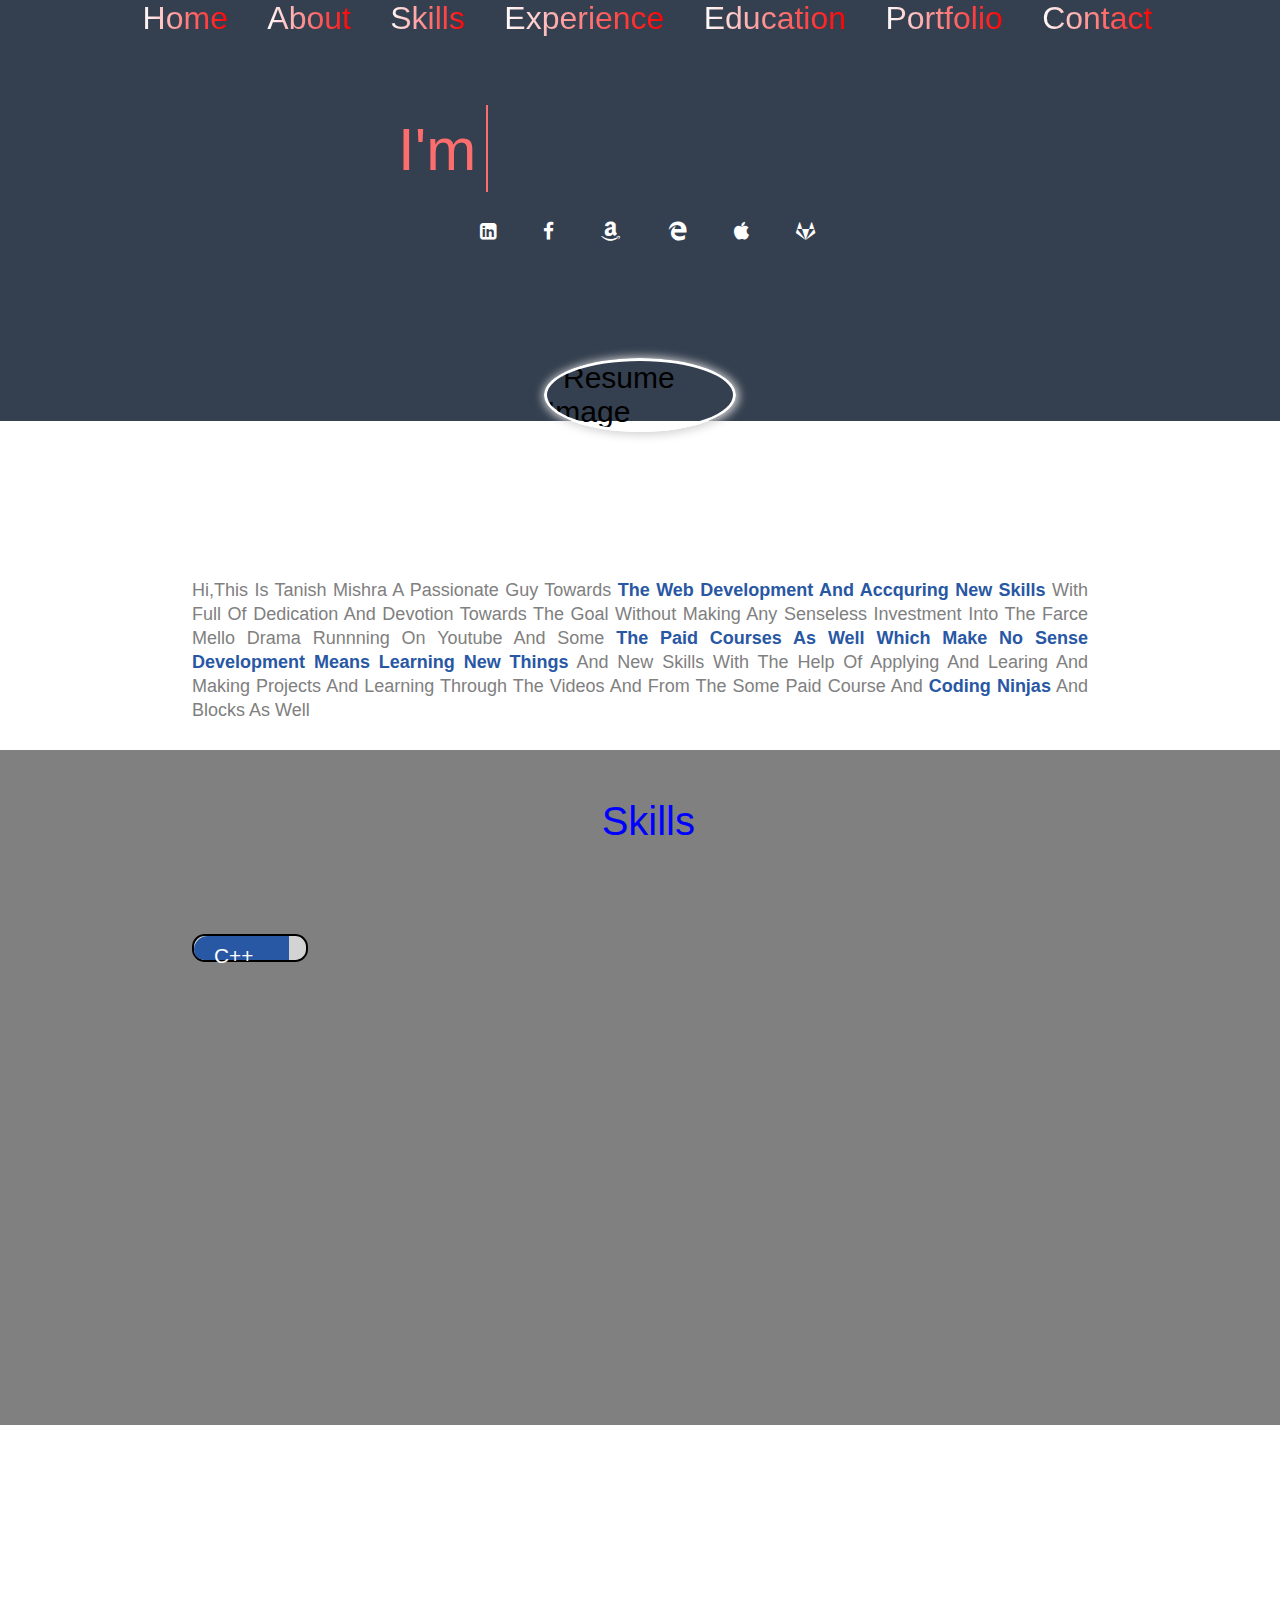
==== index.html @ ee0378c7 "Typing Animation added to website" ====
<!-- <img src="picture.jpg"> It specifies that picture.jpg is located in the same folder as the current page.
<img src="images/picture.jpg"> It specifies that picture.jpg is located in the images folder in the current folder.
<img src="/images/picture.jpg"> It specifies that picture.jpg is located in the images folder at the root of the current web.
<img src="../picture.jpg"> It specifies that picture.jpg is located in the folder one level up from the current folder. -->
<!DOCTYPE html>
<html lang="en">
  <head>
    <meta name="description" content="" />
    <meta name="keywords" content="" />
    <meta name="author" content="" />
    <link rel="shortcut icon" type="image/x-icon" sizes="228x228" href="logo/T logo.png" />
    <link rel="stylesheet" type="text/css" href="style.css" />
    <link
      rel="stylesheet"
      href="https://cdnjs.cloudflare.com/ajax/libs/font-awesome/4.7.0/css/font-awesome.min.css"
    />
    <title>Tanish Mishra &nbsp; !</title>
  </head>
  <body>
    <header id="body-header">
      <nav>
        <ul class="horizontal-list text-centre nav-menu styled-text background-nav">
          <li><a href="#" target="blank">Home</a></li>
          <li><a href="#" target="blank">About</a></li>
          <li><a href="#" target="blank">Skills</a></li>
          <li><a href="#" target="blank">Experience</a></li>
          <li><a href="#" target="blank">Education</a></li>
          <li><a href="Typing Animation/index.html" target="blank">Portfolio</a></li>
          <li><a href="#" target="blank">Contact</a></li>
        </ul>
      </nav>
       <!-- <div id="name-social-container">
        <div class="text-centre">
          <h4 id="my-name">Tanish Mishra</h4>
        </div>  -->
        <div class="Typing-animation-wrapper">
          <div class="static-txt">
            I'm
          </div>
          <ul class="dynamic-txts">
            <li>
              <span>Web Developer.</span>
            </li>
            <li><span>Designer.</span></li>
            <li><span>Freelancer.</span></li>
            <li><span>Gamer.</span></li>
          </ul>
        </div>
        <div id="social-icons">
          <ul class="horizontal-list text-centre social-icons">
            <li>
              <a href="#" target="_blank"
                ><i class="fa fa-linkedin-square" aria-hidden="true"></i
              ></a>
            </li>
            <li>
              <a href="#" target="_blank"
                ><i class="fa fa-facebook" aria-hidden="true"></i>
              </a>
            </li>
            <li>
              <a href="#" target="_blank"
                ><i class="fa fa-amazon" aria-hidden="true"></i
              ></a>
            </li>
            <li>
              <a href="" target="_blank"
                ><i class="fa fa-edge" aria-hidden="true"></i
              ></a>
            </li>
            <li>
              <a href="#" target="_blank"
                ><i class="fa fa-apple" aria-hidden="true"></i
              ></a>
            </li>
            <li>
              <a href="#" target="_blank"
                ><i class="fa fa-gitlab" aria-hidden="true"></i
              ></a>
            </li>
          </ul>
        </div>
      </div>
    </header>
    <main id="main">
      <section id="about">
        <div id="my-image">
          <img src="images/myimg.jpg" alt="Resume Image" />
        </div>
        <div id="about-para">
          <p>
            Hi,This is Tanish Mishra A Passionate Guy towards<span
              class="text-highlight"
            >
              the Web Development and accquring new Skills</span
            >
            with full of dedication and devotion towards the goal without making
            any senseless investment into the farce mello drama runnning on
            youtube and some
            <span class="text-highlight">
              the paid courses as well which make no sense Development means
              learning new things</span
            >
            and new skills with the help of applying and learing and making
            projects and learning through the videos and from the some paid
            course and <span class="text-highlight">coding ninjas</span> and
            blocks as well
          </p>
        </div>
      </section>

      <section id="skills">
                   
        <h1 class="section-heading mb75px">
          <span><i class="fas fa-chalkboard-teacher"></i></span>

          <span>Skills</span>
        </h1>
        <div class="skills-display">
                 <div class="skill-progress">
                   <div class="eighty-five-percent mb-blue">
                      <div class="skill-name">
                        <span>C++</span>
                      </div>
                   </div>
                 </div>
                </div>
      </section>

      <section id=""></section>
      <section id=""></section>
      <section id=""></section>
    </main>
  </body>
</html>
---- style.css ----
body {
  margin: 0px;
  font-family: sans-serif;
  font-size: 30px;
}
#body-header {  
  height:45vh;
  width: 100vw;
  background-color: #343f4f;
  background-repeat: no-repeat;
  background-position: center;
  background-size: 100% 100%; /* first is for the width and second is for the height   */
  opacity: 1;
  padding-top: 1rem;
  background-attachment:scroll;
}
.horizontal-list {
  list-style: none;
  padding-left: 0px;
  margin-top: -1rem;
  
}

.background-nav{
  animation: background-nav-animation;
  animation-iteration-count: infinite;
  animation-duration: 5s;
  background-attachment: fixed;
  transition: animation 5s;
}

@keyframes background-nav-animation{
  0%{
    background-image: linear-gradient(90deg,red,blue);
    transition: background-image 2s ;
  
    100%{
      background-image: linear-gradient(90deg,white,green);
    }
  }
}

.horizontal-list li {
  display: inline-block;
  margin: 0px 8px 8px 23px;
}
.horizontal-list li a {
  text-decoration: none;
  color: white;
  font-size: 2rem;
}


.nav-menu li a:hover {
  border-bottom: 2px solid teal;
  color: yellow;
}

.nav-menu li a {
  transition: color 1s, border-bottom 4s;
}
.text-centre {
  text-align: center;
}
/* Styled Text for nav bar*/

.styled-text li a { 
  background-image: linear-gradient(90deg,white,red);
    -webkit-background-clip: text;
  background-clip: text;
  color:transparent; 
}

   
/* Name and Social Icons */

#name-social-container {
  margin-top: 0vh;
}
#my-name {
  padding-bottom: 13px;
  font-size: 3.9rem;
  letter-spacing: 0.1rem;
  margin-bottom: 0.5rem;
  font-family: sans-serif;
  font-weight: bolder;
  font-style: normal;
  opacity: 1;
  background-image:linear-gradient(90deg,rgb(183, 0, 255),white);
  -webkit-background-clip: text;
  background-clip: text;
   -webkit-text-fill-color: transparent;
  
}
.Typing-animation-wrapper{
  display: flex;
  justify-content: center;
  width: 100%; 
}
.Typing-animation-wrapper .static-txt{
  color:#fc6d6d;
  font-size: 60px;
  font-weight: 400;
  position: relative;
  top:40px;
  left:30px;
}
.Typing-animation-wrapper .dynamic-txts{
  list-style: none;
  height: 90px;
  line-height: 90px;
  overflow: hidden;
  position: relative;
  top:0;
   
}
.dynamic-txts li{
  
  font-size:60px;
  font-weight: 500;
  animation-name: slide;
  animation-iteration-count: infinite;
  animation-duration: 6s;
  animation-timing-function: steps(4);
  position:relative;
  top:0;
  

}


.dynamic-txts li span{
  position:relative;
  color:#fff;
  transition: text-shadow 1.5s;
}
.dynamic-txts li span:hover{
  text-shadow:0 0 10px #fc6d6d,
  0 0 20px #fff;
  
}
.dynamic-txts li span::after{
content:'';
position: absolute;
height: 130%;
width: 100%;
background:#343f4f;
border-left: 2px solid  #fc6d6d;
left:0;
animation-name: typing;
animation-iteration-count:infinite;
animation-timing-function: steps(10);
animation-duration: 1.5s;
animation-fill-mode: none;
}
@keyframes typing{
  100%{
    left: 100%;
    margin: 0 -35px 0 35px;
  }
}
@keyframes slide{
  100%{
    top:-360px;
  }
}

.social-icons li a i {
  padding: 4px;
  font-size: 1.2rem;
  /* color:pink;  */
  border-radius: 50%;
}
.social-icons li a i:hover {
  box-shadow: 0px 0px 6px 4px rgba(230, 196, 196, 0.3);
  color: red;
  transition: color 2s;
  /* transition: property duration timing-function delay; */
}
/* About section */
#about {
  position: relative;
  height: auto;
  width: 100%;
}
#my-image {
  height: 12rem;
  width: 12rem;
  margin: auto;
  margin-top: -7vh;
}
#my-image img {
  height: 100%;
  width: 100%;
  border-radius: 50%;
  border: 3px solid white;
  box-shadow: 1px 1px 10px 2px lightgray; /* inset, 2px 2px 10px 3px #2857a4 ; */
}

#about-para {
  padding: 10px;
  width: 70%;
  text-transform: capitalize;
  text-align: justify;
  color: grey;
  font-size: 18px;
  line-height: 1.5rem;
  margin: auto;
}
.text-highlight {
  color: #2857a4;
  font-weight: 600;
}
/* flex */
section {
  display: flex;
  width: 100%;
  height: 75vh;
  flex-direction: column;
  align-items: center;
}
section:nth-child(2n) {
  background-color: grey;
}
section:nth-child(2n + 1) {
  background-color: white;
}

.section-heading {
  width: auto;
  padding: 20px 10px 10px;
  margin: 10px auto;
  font-weight: 400;
}
.section-heading span {
  font-size: 40px;
  color: blue;
  /* background-clip:text;
  background-image: linear-gradient(90deg,red,blue); */
  display: inline-block;
  padding-top: 10px;
  margin-right: 0.5rem;
}
.skills-display {
  width: 70%;
  display: flex;
  flex-wrap: wrap;
  justify-content: space-between;
}
.mb75px {
  margin-bottom: 75px;
}
.skill-progress {
  width: 7rem;
  height: 1.5rem;
  background-color: lightgrey;
  border-radius: 0.8rem;
  border: 2px solid black;
}
.mb-blue {
  background-color: #2857a4;
}

.skill-name > span {
  display: inline-block;
  color: white;
  font-size: 1.3rem;
  margin-left: 20px;
  margin-top: -30px;
}
.skill-progress > div {
  border-radius: 28px 0px 0px 20px;
}
/* Percentage Classes */
.eighty-five-percent {
  /* background-color: maroon; */
  width: 85%;
  height: inherit;
  /* border-radius: 0.8rem; */
}
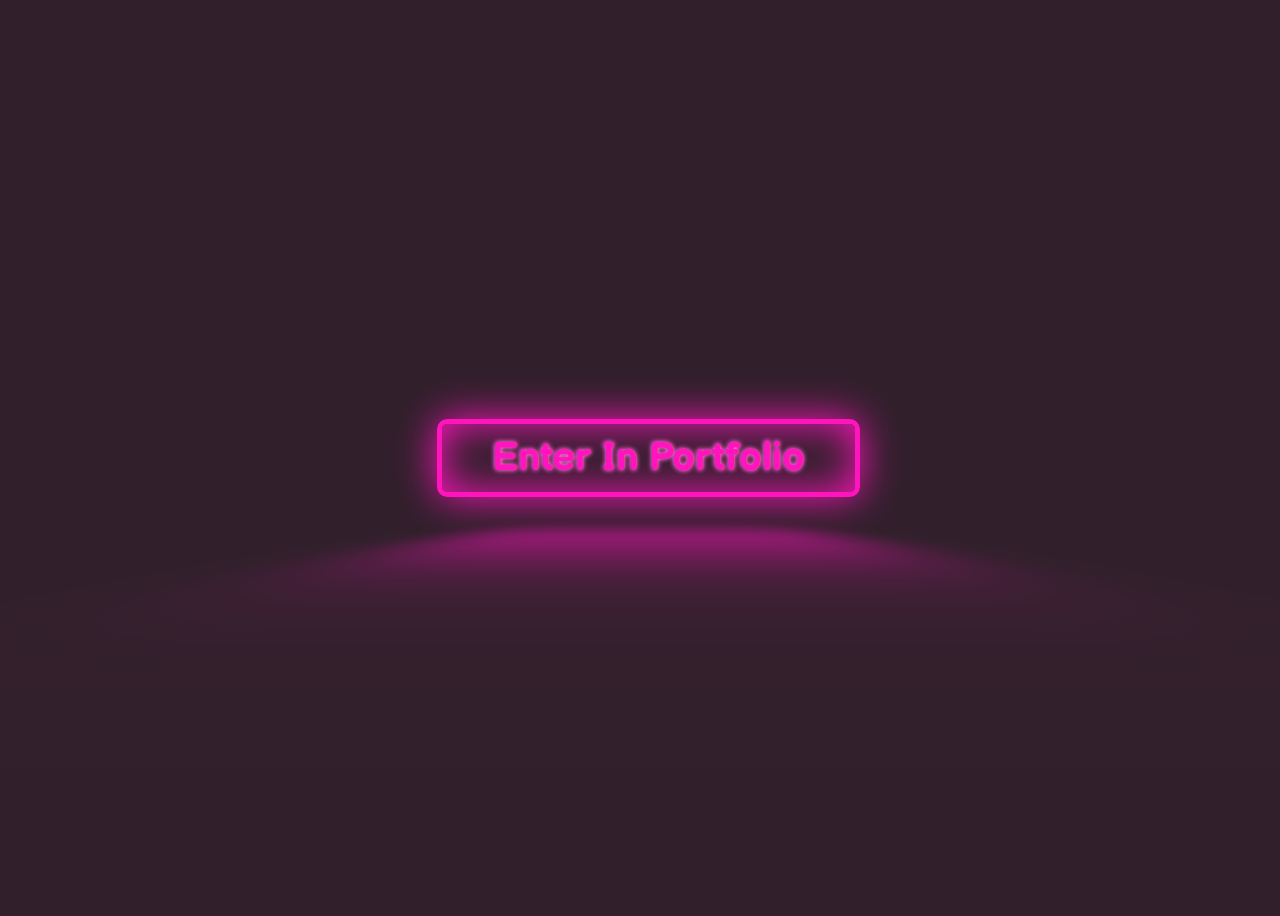
==== commit edc4d862: "Few changes commite" ====
--- a/index.html
+++ b/index.html
@@ -1,135 +1,17 @@
-<!-- <img src="picture.jpg"> It specifies that picture.jpg is located in the same folder as the current page.
-<img src="images/picture.jpg"> It specifies that picture.jpg is located in the images folder in the current folder.
-<img src="/images/picture.jpg"> It specifies that picture.jpg is located in the images folder at the root of the current web.
-<img src="../picture.jpg"> It specifies that picture.jpg is located in the folder one level up from the current folder. -->
 <!DOCTYPE html>
 <html lang="en">
   <head>
-    <meta name="description" content="" />
-    <meta name="keywords" content="" />
-    <meta name="author" content="" />
+    <title>Tanish Mishra</title>
+    <link rel="stylesheet" type="text/css" href="style.css" />
     <link rel="shortcut icon" type="image/x-icon" sizes="228x228" href="logo/T logo.png" />
-    <link rel="stylesheet" type="text/css" href="style.css" />
+    <link rel="preconnect" href="https://fonts.googleapis.com" />
+    <link rel="preconnect" href="https://fonts.gstatic.com" crossorigin />
     <link
+      href="https://fonts.googleapis.com/css2?family=Balsamiq+Sans:wght@700&display=swap"
       rel="stylesheet"
-      href="https://cdnjs.cloudflare.com/ajax/libs/font-awesome/4.7.0/css/font-awesome.min.css"
     />
-    <title>Tanish Mishra &nbsp; !</title>
   </head>
   <body>
-    <header id="body-header">
-      <nav>
-        <ul class="horizontal-list text-centre nav-menu styled-text background-nav">
-          <li><a href="#" target="blank">Home</a></li>
-          <li><a href="#" target="blank">About</a></li>
-          <li><a href="#" target="blank">Skills</a></li>
-          <li><a href="#" target="blank">Experience</a></li>
-          <li><a href="#" target="blank">Education</a></li>
-          <li><a href="Typing Animation/index.html" target="blank">Portfolio</a></li>
-          <li><a href="#" target="blank">Contact</a></li>
-        </ul>
-      </nav>
-       <!-- <div id="name-social-container">
-        <div class="text-centre">
-          <h4 id="my-name">Tanish Mishra</h4>
-        </div>  -->
-        <div class="Typing-animation-wrapper">
-          <div class="static-txt">
-            I'm
-          </div>
-          <ul class="dynamic-txts">
-            <li>
-              <span>Web Developer.</span>
-            </li>
-            <li><span>Designer.</span></li>
-            <li><span>Freelancer.</span></li>
-            <li><span>Gamer.</span></li>
-          </ul>
-        </div>
-        <div id="social-icons">
-          <ul class="horizontal-list text-centre social-icons">
-            <li>
-              <a href="#" target="_blank"
-                ><i class="fa fa-linkedin-square" aria-hidden="true"></i
-              ></a>
-            </li>
-            <li>
-              <a href="#" target="_blank"
-                ><i class="fa fa-facebook" aria-hidden="true"></i>
-              </a>
-            </li>
-            <li>
-              <a href="#" target="_blank"
-                ><i class="fa fa-amazon" aria-hidden="true"></i
-              ></a>
-            </li>
-            <li>
-              <a href="" target="_blank"
-                ><i class="fa fa-edge" aria-hidden="true"></i
-              ></a>
-            </li>
-            <li>
-              <a href="#" target="_blank"
-                ><i class="fa fa-apple" aria-hidden="true"></i
-              ></a>
-            </li>
-            <li>
-              <a href="#" target="_blank"
-                ><i class="fa fa-gitlab" aria-hidden="true"></i
-              ></a>
-            </li>
-          </ul>
-        </div>
-      </div>
-    </header>
-    <main id="main">
-      <section id="about">
-        <div id="my-image">
-          <img src="images/myimg.jpg" alt="Resume Image" />
-        </div>
-        <div id="about-para">
-          <p>
-            Hi,This is Tanish Mishra A Passionate Guy towards<span
-              class="text-highlight"
-            >
-              the Web Development and accquring new Skills</span
-            >
-            with full of dedication and devotion towards the goal without making
-            any senseless investment into the farce mello drama runnning on
-            youtube and some
-            <span class="text-highlight">
-              the paid courses as well which make no sense Development means
-              learning new things</span
-            >
-            and new skills with the help of applying and learing and making
-            projects and learning through the videos and from the some paid
-            course and <span class="text-highlight">coding ninjas</span> and
-            blocks as well
-          </p>
-        </div>
-      </section>
-
-      <section id="skills">
-                   
-        <h1 class="section-heading mb75px">
-          <span><i class="fas fa-chalkboard-teacher"></i></span>
-
-          <span>Skills</span>
-        </h1>
-        <div class="skills-display">
-                 <div class="skill-progress">
-                   <div class="eighty-five-percent mb-blue">
-                      <div class="skill-name">
-                        <span>C++</span>
-                      </div>
-                   </div>
-                 </div>
-                </div>
-      </section>
-
-      <section id=""></section>
-      <section id=""></section>
-      <section id=""></section>
-    </main>
+    <a href="Portfolio/index.html" class="neon-button">Enter In Portfolio</a>
   </body>
 </html>
--- a/style.css
+++ b/style.css
@@ -1,280 +1,93 @@
-body {
-  margin: 0px;
-  font-family: sans-serif;
-  font-size: 30px;
-}
-#body-header {  
-  height:45vh;
-  width: 100vw;
-  background-color: #343f4f;
-  background-repeat: no-repeat;
-  background-position: center;
-  background-size: 100% 100%; /* first is for the width and second is for the height   */
-  opacity: 1;
-  padding-top: 1rem;
-  background-attachment:scroll;
-}
-.horizontal-list {
-  list-style: none;
-  padding-left: 0px;
-  margin-top: -1rem;
-  
+/* I Have to study about the root and variable */
+:root {
+  --clr-neon: hsl(317 100% 54%);
+  --clr-bg: hsl(323 21% 16%);
 }
 
-.background-nav{
-  animation: background-nav-animation;
-  animation-iteration-count: infinite;
-  animation-duration: 5s;
-  background-attachment: fixed;
-  transition: animation 5s;
+*,
+ *::before,
+*::after {
+  box-sizing: border-box;
 }
 
-@keyframes background-nav-animation{
-  0%{
-    background-image: linear-gradient(90deg,red,blue);
-    transition: background-image 2s ;
-  
-    100%{
-      background-image: linear-gradient(90deg,white,green);
-    }
-  }
+body {
+  min-width: 100vw;
+  min-height: 100vh;
+  display: flex;
+  flex-direction: row;
+  justify-content: center;
+  /* align-content:center;  This works only when flex-wrap is used and set to wrap*/
+  align-items: center;
+  background: var(--clr-bg);
+  font-family: "Balsamiq Sans", cursive;
+  color: var(--clr-neon);
+}
+.neon-button {
+  font-size: 2.5rem;
+  text-transform: capitalize;
+  text-decoration: none;
+  color: var(--clr-neon);
+  font-weight: bolder;
+  display: inline-block;
+  cursor: pointer;
+  border: 0.125em solid var(--clr-neon);
+  padding: 0.25em 1.25em;
+  border-radius: 0.25em;
+  text-shadow: 0 0 0.125em hsl(0 0% 100% / 0.5), 0 0 0.125em var(--clr-neon);
+  box-shadow: 0 0 1em 0 var(--clr-neon) inset, 0 0 1em 0 var(--clr-neon);
+  position: relative;
+   /* transition: background-color 100ms linear;  */
 }
 
-.horizontal-list li {
-  display: inline-block;
-  margin: 0px 8px 8px 23px;
+.neon-button::before{
+  content: '';
+  position: absolute;
+  background: var(--clr-neon);
+  top: 120%;
+  left: 0;
+  /* right: 0;
+  bottom: 0; */
+  height: 100%;
+  width: 100%;
+ transform: perspective(1em) rotateX(40deg) /*translateZ(-1em)*/ scale(1,0.40);
+ filter:blur(1em);
+ opacity: 0.7;
+ pointer-events:none;
+ 
 }
-.horizontal-list li a {
-  text-decoration: none;
-  color: white;
-  font-size: 2rem;
+.neon-button::after{
+
+   content: '';
+    position: absolute;
+    top: 0;
+   bottom: 0;
+   left: 0;
+   right: 0;   
+   box-shadow: 0 0 1.5em 0.5em var(--clr-neon);
+   opacity: 0;
+   transition: opacity 100ms linear, background-color 100ms linear;
+    /* background-color: var(--clr-neon);
+   z-index: -1;  */
+    
+}
+ .neon-button:hover::before,
+ .neon-button:focus::before{
+   opacity: 1;
+ }
+.neon-button:hover::after,
+.neon-button:focus::after{    
+  opacity: 1;
+  background-color: var(--clr-neon);
+  z-index: -1; 
 }
 
-
-.nav-menu li a:hover {
-  border-bottom: 2px solid teal;
-  color: yellow;
-}
-
-.nav-menu li a {
-  transition: color 1s, border-bottom 4s;
-}
-.text-centre {
-  text-align: center;
-}
-/* Styled Text for nav bar*/
-
-.styled-text li a { 
-  background-image: linear-gradient(90deg,white,red);
-    -webkit-background-clip: text;
-  background-clip: text;
-  color:transparent; 
-}
-
-   
-/* Name and Social Icons */
-
-#name-social-container {
-  margin-top: 0vh;
-}
-#my-name {
-  padding-bottom: 13px;
-  font-size: 3.9rem;
-  letter-spacing: 0.1rem;
-  margin-bottom: 0.5rem;
-  font-family: sans-serif;
-  font-weight: bolder;
-  font-style: normal;
-  opacity: 1;
-  background-image:linear-gradient(90deg,rgb(183, 0, 255),white);
-  -webkit-background-clip: text;
-  background-clip: text;
-   -webkit-text-fill-color: transparent;
-  
-}
-.Typing-animation-wrapper{
-  display: flex;
-  justify-content: center;
-  width: 100%; 
-}
-.Typing-animation-wrapper .static-txt{
-  color:#fc6d6d;
-  font-size: 60px;
-  font-weight: 400;
-  position: relative;
-  top:40px;
-  left:30px;
-}
-.Typing-animation-wrapper .dynamic-txts{
-  list-style: none;
-  height: 90px;
-  line-height: 90px;
-  overflow: hidden;
-  position: relative;
-  top:0;
-   
-}
-.dynamic-txts li{
-  
-  font-size:60px;
-  font-weight: 500;
-  animation-name: slide;
-  animation-iteration-count: infinite;
-  animation-duration: 6s;
-  animation-timing-function: steps(4);
-  position:relative;
-  top:0;
-  
+.neon-button:hover,
+.neon-button:focus {
+   /* background: var(--clr-neon);  */
+  color:var(--clr-bg);
+  /* border-color: var(--clr-bg); */
+  text-shadow: none;
 
 }
 
-
-.dynamic-txts li span{
-  position:relative;
-  color:#fff;
-  transition: text-shadow 1.5s;
-}
-.dynamic-txts li span:hover{
-  text-shadow:0 0 10px #fc6d6d,
-  0 0 20px #fff;
-  
-}
-.dynamic-txts li span::after{
-content:'';
-position: absolute;
-height: 130%;
-width: 100%;
-background:#343f4f;
-border-left: 2px solid  #fc6d6d;
-left:0;
-animation-name: typing;
-animation-iteration-count:infinite;
-animation-timing-function: steps(10);
-animation-duration: 1.5s;
-animation-fill-mode: none;
-}
-@keyframes typing{
-  100%{
-    left: 100%;
-    margin: 0 -35px 0 35px;
-  }
-}
-@keyframes slide{
-  100%{
-    top:-360px;
-  }
-}
-
-.social-icons li a i {
-  padding: 4px;
-  font-size: 1.2rem;
-  /* color:pink;  */
-  border-radius: 50%;
-}
-.social-icons li a i:hover {
-  box-shadow: 0px 0px 6px 4px rgba(230, 196, 196, 0.3);
-  color: red;
-  transition: color 2s;
-  /* transition: property duration timing-function delay; */
-}
-/* About section */
-#about {
-  position: relative;
-  height: auto;
-  width: 100%;
-}
-#my-image {
-  height: 12rem;
-  width: 12rem;
-  margin: auto;
-  margin-top: -7vh;
-}
-#my-image img {
-  height: 100%;
-  width: 100%;
-  border-radius: 50%;
-  border: 3px solid white;
-  box-shadow: 1px 1px 10px 2px lightgray; /* inset, 2px 2px 10px 3px #2857a4 ; */
-}
-
-#about-para {
-  padding: 10px;
-  width: 70%;
-  text-transform: capitalize;
-  text-align: justify;
-  color: grey;
-  font-size: 18px;
-  line-height: 1.5rem;
-  margin: auto;
-}
-.text-highlight {
-  color: #2857a4;
-  font-weight: 600;
-}
-/* flex */
-section {
-  display: flex;
-  width: 100%;
-  height: 75vh;
-  flex-direction: column;
-  align-items: center;
-}
-section:nth-child(2n) {
-  background-color: grey;
-}
-section:nth-child(2n + 1) {
-  background-color: white;
-}
-
-.section-heading {
-  width: auto;
-  padding: 20px 10px 10px;
-  margin: 10px auto;
-  font-weight: 400;
-}
-.section-heading span {
-  font-size: 40px;
-  color: blue;
-  /* background-clip:text;
-  background-image: linear-gradient(90deg,red,blue); */
-  display: inline-block;
-  padding-top: 10px;
-  margin-right: 0.5rem;
-}
-.skills-display {
-  width: 70%;
-  display: flex;
-  flex-wrap: wrap;
-  justify-content: space-between;
-}
-.mb75px {
-  margin-bottom: 75px;
-}
-.skill-progress {
-  width: 7rem;
-  height: 1.5rem;
-  background-color: lightgrey;
-  border-radius: 0.8rem;
-  border: 2px solid black;
-}
-.mb-blue {
-  background-color: #2857a4;
-}
-
-.skill-name > span {
-  display: inline-block;
-  color: white;
-  font-size: 1.3rem;
-  margin-left: 20px;
-  margin-top: -30px;
-}
-.skill-progress > div {
-  border-radius: 28px 0px 0px 20px;
-}
-/* Percentage Classes */
-.eighty-five-percent {
-  /* background-color: maroon; */
-  width: 85%;
-  height: inherit;
-  /* border-radius: 0.8rem; */
-}
+ 